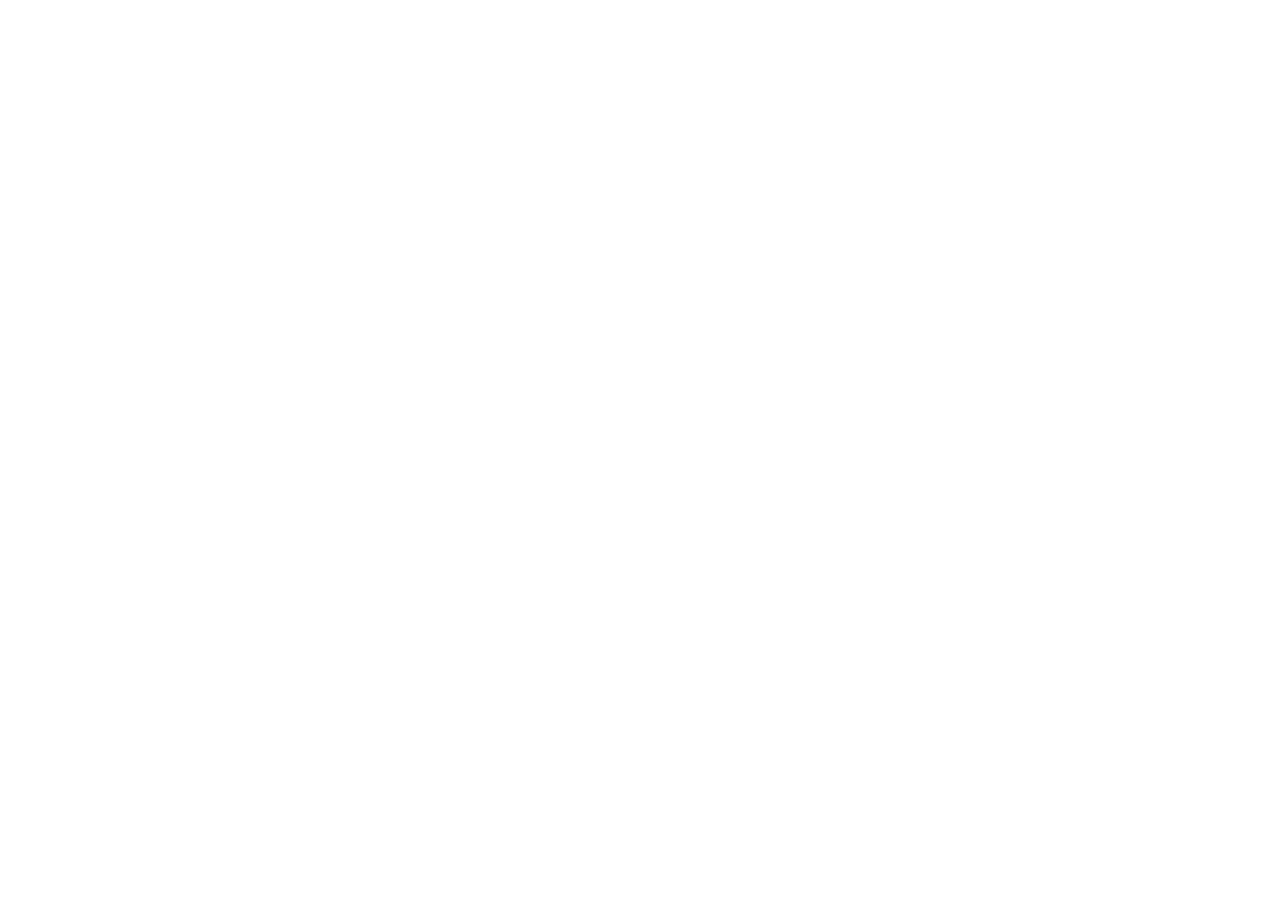
==== index.html @ 848d2646 "Rename game.js to main.js Rename etch.html to index.html Add "container" div to index.html Create el" ====
<!DOCTYPE html>
<html lang="en">
    <head>
        <title>etch a sketch</title>
        <meta http-equiv="X-UA-Compatible" content="IE-edge">
        <meta name="viewport" content="width=device-width, initial-scale=1.0">
        <meta charset="UTF-8">
        <link rel="stylesheet" href="style.css">
    </head>
    <body>
        <div id="container"></div>
        <script src="game.js" defer></script>
    </body>
</html>
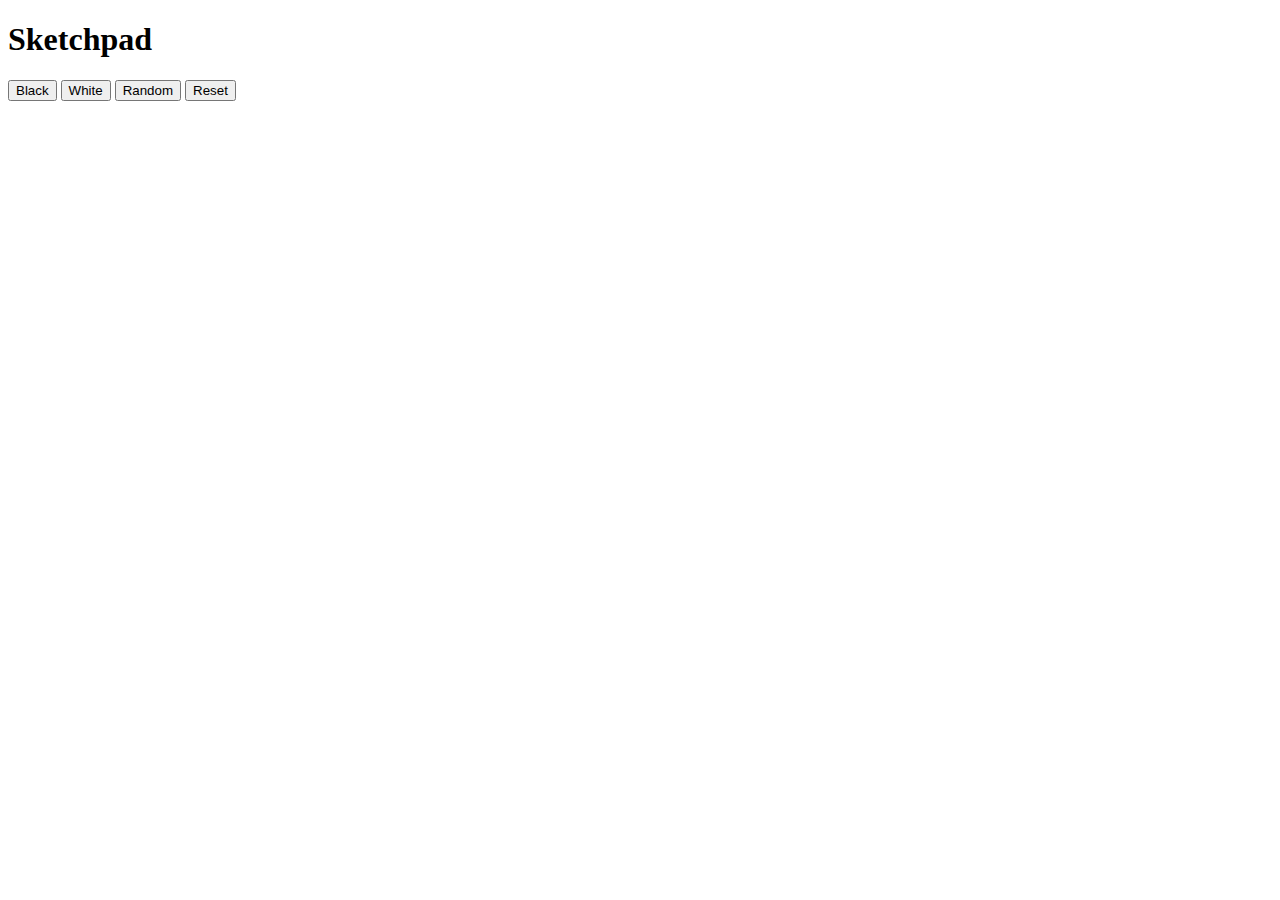
==== commit 6a3f797f: "Add new HTML elements Change CSS selector to .square to fix specificity error" ====
--- a/index.html
+++ b/index.html
@@ -8,7 +8,18 @@
         <link rel="stylesheet" href="style.css">
     </head>
     <body>
-        <div id="container"></div>
-        <script src="game.js" defer></script>
+        <div class="flex-container">
+            <div class="title"><h1>Sketchpad</h1></div>
+            <div class="content">
+                <div id="board"></div>
+                <div class="buttons">
+                    <button>Black</button>
+                    <button>White</button>
+                    <button>Random</button>
+                    <button>Reset</button>
+                </div>     
+            </div>
+        </div>
+        <script src="main.js" defer></script>
     </body>
 </html>--- a/style.css
+++ b/style.css
@@ -0,0 +1,17 @@
+#board {
+    display: grid;
+    grid-template-columns: repeat(16, 1fr);
+    width: 400px;
+}
+
+.div.square {
+    flex: 0 0 calc(25% - 10px);
+    width: 25px;
+    aspect-ratio: 1/1;
+    background-color: white;
+    border: 1px solid black;
+}
+
+.content {
+
+}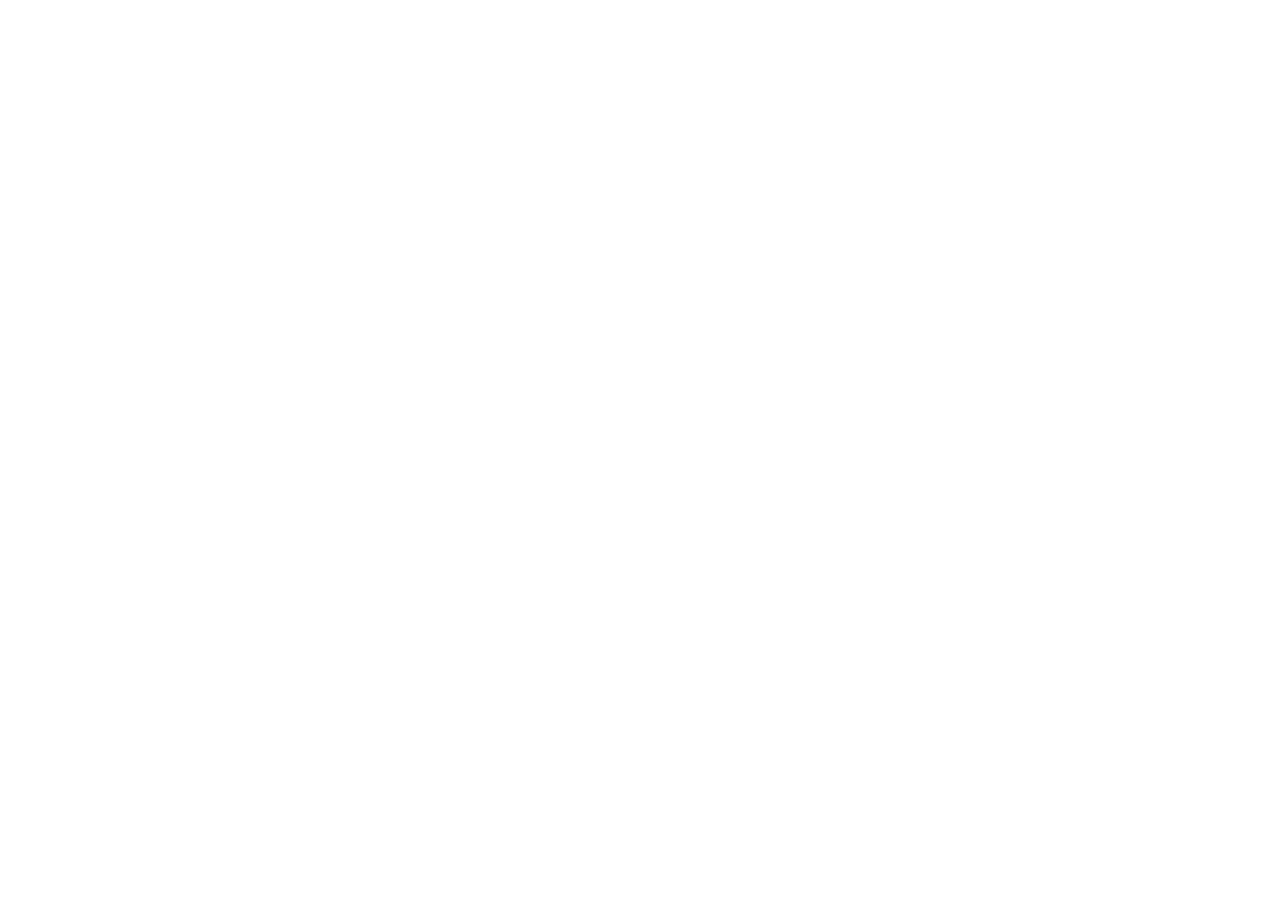
==== commit 655757cf: "Remove declared elements from HTML" ====
--- a/index.html
+++ b/index.html
@@ -8,18 +8,6 @@
         <link rel="stylesheet" href="style.css">
     </head>
     <body>
-        <div class="flex-container">
-            <div class="title"><h1>Sketchpad</h1></div>
-            <div class="content">
-                <div id="board"></div>
-                <div class="buttons">
-                    <button>Black</button>
-                    <button>White</button>
-                    <button>Random</button>
-                    <button>Reset</button>
-                </div>     
-            </div>
-        </div>
         <script src="main.js" defer></script>
     </body>
 </html>--- a/style.css
+++ b/style.css
@@ -4,7 +4,7 @@
     width: 400px;
 }
 
-.div.square {
+.square {
     flex: 0 0 calc(25% - 10px);
     width: 25px;
     aspect-ratio: 1/1;
@@ -12,6 +12,16 @@
     border: 1px solid black;
 }
 
+.flex-container {
+    display: flex;
+    justify-content: center;
+    flex-direction: column;
+    align-items: center;
+}
+
 .content {
-
+    display: flex;
+    justify-content: center;
+    flex-direction: column;
+    align-items: center;
 }